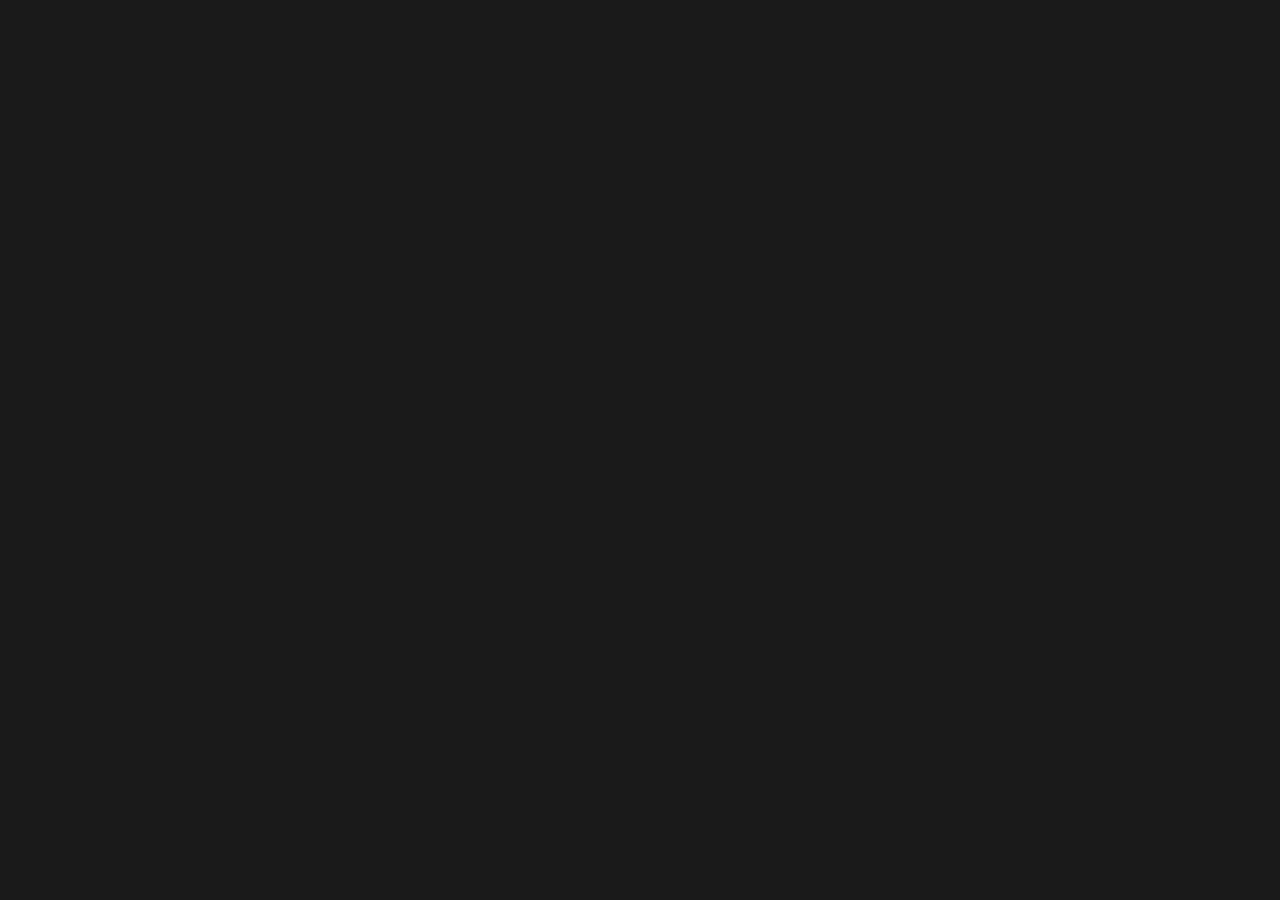
==== bios.html @ 68a551ca "Add bios.html, edit README, change page names" ====
<!DOCTYPE html>
<html lang="en">
    <head>
        <meta charset="utf-8">
        <meta name="viewport" content="width=device-width, initial-scale=1.0">
        <title>Home - Conner's Portfolio</title>
        <link rel="stylesheet" href="stylesheets/global.css">
        <link rel="stylesheet" href="stylesheets/bios.css">
        <script src="js/bios.js"></script>
    </head>

    <body>
        
    </body>
</html>
---- stylesheets/global.css ----
/* Setup */
html, body {
    height: 100vh;
    width: 100vw;
    margin: 0;
    padding: 0;
}

body {
    box-sizing: border-box;
    background-color: rgb(26, 26, 26);
    -webkit-font-smoothing: antialiased;
    overflow: hidden;
}

/* Global Sprites */
.sprite {
    position: absolute;
}

.sprite img {
    display: inline-block;
    width: 100%;
    height: 100%;
    user-select: none;
    -webkit-user-drag: none;
    -webkit-user-select: none;
}
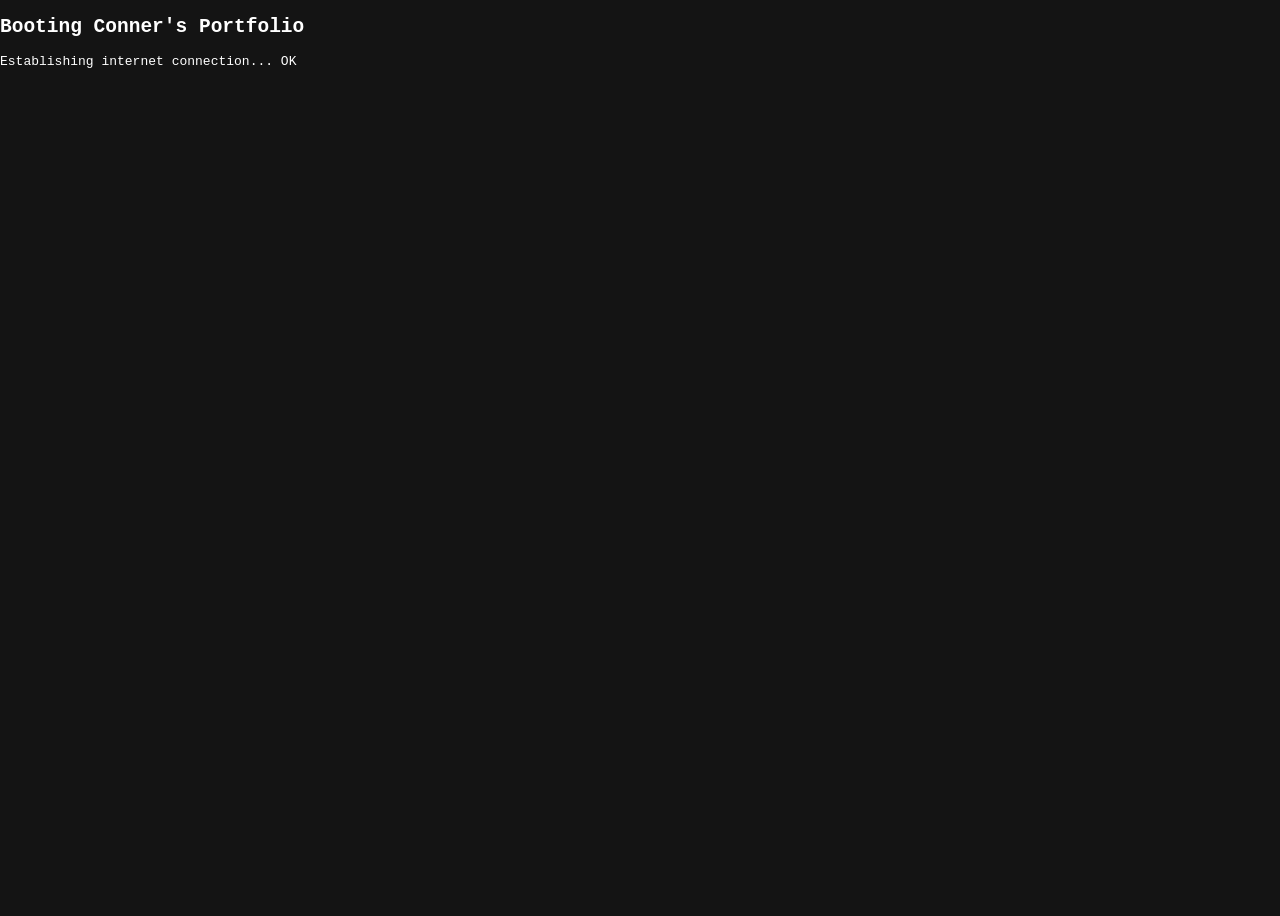
==== commit 7f565a96: "Start console code" ====
--- a/bios.html
+++ b/bios.html
@@ -4,12 +4,13 @@
         <meta charset="utf-8">
         <meta name="viewport" content="width=device-width, initial-scale=1.0">
         <title>Home - Conner's Portfolio</title>
-        <link rel="stylesheet" href="stylesheets/global.css">
-        <link rel="stylesheet" href="stylesheets/bios.css">
-        <script src="js/bios.js"></script>
+        <link rel="stylesheet" href="css/global.css">
+        <link rel="stylesheet" href="css/bios.css">
     </head>
 
     <body>
-        
+        <h2 id="title"></h2>
+        <p id="console-lines"></p>
+	    <script src="js/bios.js"></script>
     </body>
 </html>
--- a/css/global.css
+++ b/css/global.css
@@ -0,0 +1,28 @@
+/* Setup */
+html, body {
+    height: 100vh;
+    width: 100vw;
+    margin: 0;
+    padding: 0;
+}
+
+body {
+    box-sizing: border-box;
+    background-color: rgb(20, 20, 20);
+    -webkit-font-smoothing: antialiased;
+    overflow: hidden;
+}
+
+/* Global Sprites */
+.sprite {
+    position: absolute;
+}
+
+.sprite img {
+    display: inline-block;
+    width: 100%;
+    height: 100%;
+    user-select: none;
+    -webkit-user-drag: none;
+    -webkit-user-select: none;
+}
--- a/css/bios.css
+++ b/css/bios.css
@@ -0,0 +1,4 @@
+body {
+    color: white;
+    font-family:monospace
+}
